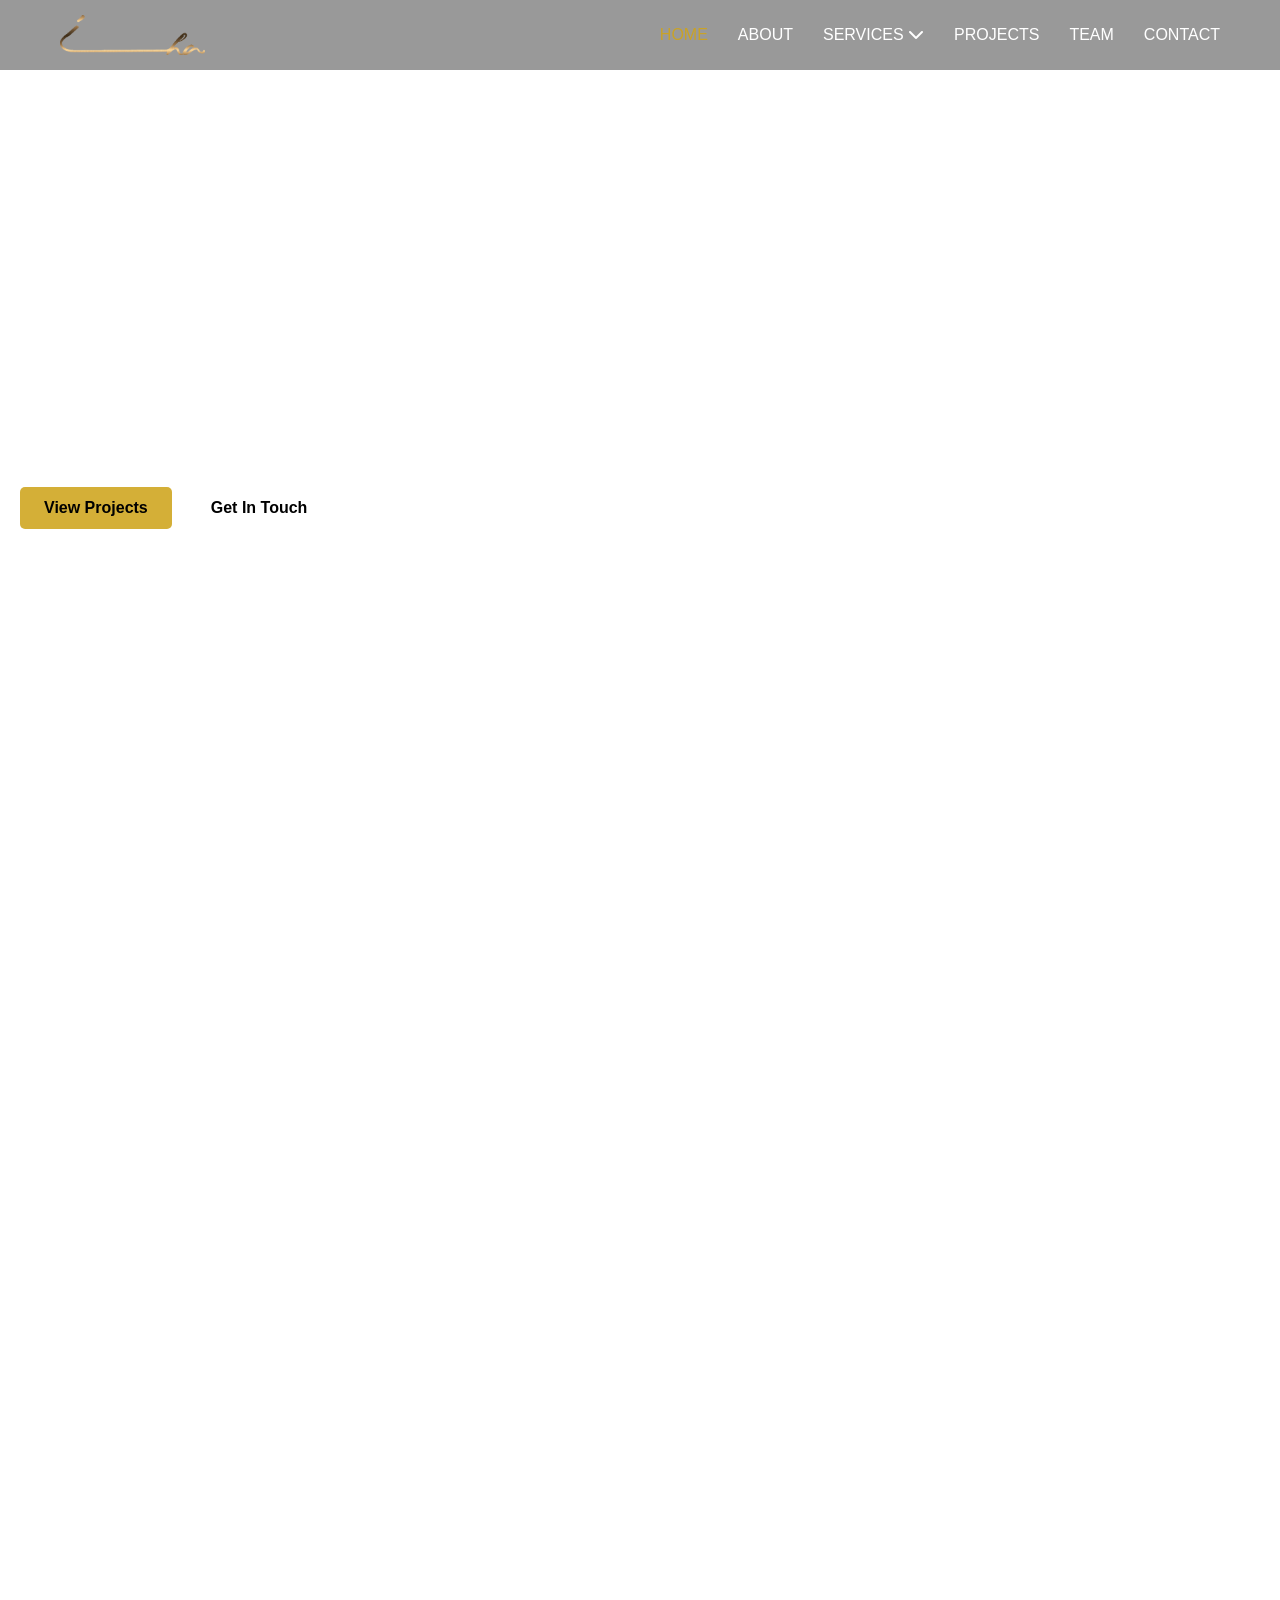
==== html/index.html @ 3160c313 "Describe your changes here" ====
<!DOCTYPE html>
<html lang="en">
<head>
  <meta charset="UTF-8">
  <meta name="viewport" content="width=device-width, initial-scale=1.0">
  <title>ISBAH HAASAN AND ASSOCIATE</title>
   <link rel="stylesheet" href="..\css\style.css" />
  <link rel="stylesheet" href="https://cdnjs.cloudflare.com/ajax/libs/font-awesome/6.5.0/css/all.min.css">

</head>
<body>

  <!-- ===== NAVBAR ===== -->
<header class="navbar">
  <div class="logo">
    <img src="../images/logo.png" alt="Company Logo">
  </div>

  <nav>
    <ul class="nav-links">
      <li><a href="index.html" class="active">HOME</a></li>
      <li><a href="about.html">ABOUT</a></li>

      <li class="dropdown">
        <a href="#">SERVICES <i class="fa fa-chevron-down"></i></a>
        <ul class="dropdown-menu">
          <li><a href="services.html#architecture">Architecture</a></li>
          <li><a href="services.html#interior">Interior Design</a></li>
          <li><a href="services.html#commercial">Commercial</a></li>
          <li><a href="services.html#residential">Residential</a></li>
        </ul>
      </li>

      <li><a href="projects.html">PROJECTS</a></li>
      <li><a href="team.html">TEAM</a></li>
      <li><a href="contact.html">CONTACT</a></li>
    </ul>
  </nav>

  <div class="menu-toggle" id="menu-toggle">☰</div>

</header>


  <!-- ===== HERO SECTION ===== -->
  <section class="hero">
    <video autoplay muted loop class="bg-video" id="hero-video">
      <source src="..\videos\01.mp4" type="video/mp4">
    </video>
    <script>
      // Set playsinline property via JavaScript for browsers that support it
      document.addEventListener('DOMContentLoaded', function() {
        var video = document.getElementById('hero-video');
        if (video) {
          video.setAttribute('playsinline', '');
          video.playsInline = true;
        }
      });
    </script>

   
    <div class="overlay"></div>

    <div class="hero-content">
      <h1>ISBAH HASSAN & ASSOCIATES </h1>
      <p>We create architectural masterpieces that transform vision into reality, blending innovation with timeless elegance.</p>
      <div class="hero-buttons">
        <a href="Projects.html" class="btn primary">View Projects</a>
      <a href="contact.html" class="btn secondary">Get In Touch</a>
      </div>
    </div>
  </section>
<!-- ===== ABOUT SECTION ===== -->
<section class="about-section" id="about">
  <h2 class="section-title">About Us</h2>
    <p class="section-subtitle">isbah Hassan & Associates (Pvt.) Ltd. </p>  

    <div class="about-container">

        <!-- LEFT IMAGE -->
        <div class="about-image">
            <img src="..\images\ab1.png" alt="Isbah Hassan">
        </div>

        <!-- RIGHT CONTENT -->
        <div class="about-content">
            <h3>Who is Isbah Hassan?</h3>

            <p>
               Isbah Hassan & Associates (Pvt.) Ltd. is a leading architectural and interior design firm in Pakistan with over 25 years of excellence.</p>
<p>We specialize in creating elegant, innovative, and functional spaces that harmonize with their surroundings.
From high-rise towers to residential communities, campuses to commercial interiors, our work reflects refined vision and technical precision.
Our approach blends aesthetics with practicality, ensuring comfort, efficiency, and sustainability.</p>
<p>We prioritize collaboration between client, architect, and specialists to deliver seamless project execution.
 </p>

            <a href="about.html" class="learn-btn">Learn More</a>
        </div>

    </div>
</section>


<!-- ===== SERVICES SECTION ===== -->
<section id="services" class="services-section">
  <div class="services-colour">
    <h2 class="section-title ">Our Expertise</h2>
    <p class="section-subtitle">
     Comprehensive architectural and design services tailored to your vision.
    </p>
    </div>  
    <div class="services-grid">
      <a href="services.html" class="service-link">
        <div class="service-card">
            <i class="fa-solid fa-drafting-compass fa-2x"></i>
            <h3>Architecture</h3>
            <p>Creative and sustainable architectural solutions for any space.</p>
        </div>
        </a>
          <a href="services.html" class="service-link">
        <div class="service-card">
            <i class="fa-solid fa-house fa-2x"></i>
            <h3>Residential</h3>
            <p>Designing homes that reflect style, comfort, and functionality.</p>
        </div>
        </a>
          <a href="services.html" class="service-link">
        <div class="service-card">
            <i class="fa-solid fa-building fa-2x"></i>
            <h3>Commercial</h3>
            <p>Innovative commercial spaces for businesses and offices.</p>
        </div>
        </a>
          <a href="services.html" class="service-link">
        <div class="service-card">
            <i class="fa-solid fa-hard-hat fa-2x"></i>
            <h3>Project Management Turnkey</h3>
            <p>Complete project management services from concept to completion.</p>
        </div>
        </a>
    </div>
</section>
 <!-- ===== HOME TEAM SECTION ===== -->
<section class="home-team">
  <div class="team-container">
    <h2 class="section-title">Our Team</h2>
    <p class="section-subtitle">
      Meet the experts behind our successful projects
    </p>

    <div class="team-grid">

      <!-- Member 1 -->
      <div class="team-card">
        <img src="..\images\sobia.png" alt="Team Member">
        <h3>Miss Sobia </h3>
        <p>company operative manager</p>
      </div>

      <!-- Member 2 -->
      <div class="team-card">
        <img src="..\images\asad.png" alt="Team Member">
        <h3>syed Asad Gillani</h3>
        <p>Senior architect </p>
      </div>

      <!-- Member 3 -->
      <div class="team-card">
        <img src="..\images\awais.jpg" alt="Team Member">
        <h3>Mr .Awais</h3>
        <p>Senoir Draftperson</p>
      </div>

      <!-- Member 4 -->
      <div class="team-card">
        <img src="..\images\imran abbas.jpeg" alt="Team Member">
        <h3>Imran Abbas</h3>
        <p>Software Engineer</p>
      </div>

    </div>

    <!-- View All Button -->
    <div class="team-btn">
      <a href="team.html">View All Team</a>
    </div>
  </div>
</section>

    <!--project section start -->
   <section class="home-projects">
  <h2 class="section-title">Our Projects</h2>
  <p class="section-subtitle">Our recent architectural work</p>

  <!-- Category Buttons -->
 <!-- FILTER MENU -->
    <div class="filter-menu">
        <button class="filter-btn active" data-filter="all">All</button>
        <button class="filter-btn" data-filter="commercial">Commercial</button>
        <button class="filter-btn" data-filter="residential">Residential</button>
        <button class="filter-btn" data-filter="urban">Urban</button>
    </div>


  <!-- Slider -->
  <div class="project-slider">
    <div class="project-track">
      <div class="project-item" data-category="commercial">
        <img src="..\images\c1.jpg" alt="Urban Planning">
        <div class="overlay"><h4>CELESTIA I.T TOWER</h4></div>
      </div>

      <div class="project-item" data-category="commercial">
        <img src="..\images\c2.jpg" alt="Commercial">
        <div class="overlay"><h4>MCB GULBERG ISLAMIC</h4></div>
      </div>

      <div class="project-item" data-category="commercial">
        <img src="..\images\c8.jpg" alt="Interior Design">
        <div class="overlay"><h4>UBL Regional Office</h4></div>
      </div>

      <div class="project-item" data-category="commercial">
        <img src="..\images\c10.jpg" alt="Turnkey Project">
        <div class="overlay"><h4>CANAL HEIGHT</h4></div>
      </div>
    <div class="project-item" data-category="commercial">
        <img src="..\images\c14.jpg" alt="bank alfalah">
        <div class="overlay"><h4>Bank Alfalah</h4></div>
      </div>

      <div class="project-item" data-category="commercial">
        <img src="..\images\c13.jpg" alt="Commercial">
        <div class="overlay"><h4>Dollman Mall</h4></div>
      </div>
      <div class="project-item" data-category="commercial">
        <img src="..\images\c14.jpg" alt="bank alfalah">
        <div class="overlay"><h4>Bank Alfalah</h4></div>
      </div>
       <div class="project-item" data-category="commercial">
        <img src="..\images\c21.jpg" alt="City Development">
        <div class="overlay"><h4>HBL PRESTIGE</h4></div>
      </div>
       <div class="project-item" data-category="commercial">
        <img src="..\images\c24.jpg" alt="City Development">
        <div class="overlay"><h4>DOLMEN MALL </h4></div>
      </div>
       <div class="project-item" data-category="commercial">
        <img src="..\images\c30.jpg" alt="City Development">
        <div class="overlay"><h4>BANK ALFALAH</h4></div>
      </div>
        <div class="project-item" data-category="commercial">
        <img src="..\images\c31.jpg" alt="City Development">
        <div class="overlay"><h4>BANK ALFALAH</h4></div>
      </div>
        <div class="project-item" data-category="commercial">
        <img src="..\images\c35.jpg" alt="City Development">
        <div class="overlay"><h4>BANK ALFALAH</h4></div>
      </div>
        <div class="project-item" data-category="commercial">
        <img src="..\images\c37.jpg" alt="City Development">
        <div class="overlay"><h4>BANK ALFALAH</h4></div>
      </div>
         <div class="project-item" data-category="commercial">
        <img src="..\images\c39.jpg" alt="City Development">
        <div class="overlay"><h4>BANK ALFALAH</h4></div>
      </div>
         <div class="project-item" data-category="commercial">
        <img src="..\images\c40.jpg" alt="City Development">
        <div class="overlay"><h4>BANK ALFALAH</h4></div>
      </div>
         <div class="project-item" data-category="commercial">
        <img src="..\images\c44.jpg" alt="City Development">
        <div class="overlay"><h4>BANK ALFALAH</h4></div>
      </div>
        <div class="project-item" data-category="commercial">
        <img src="..\images\c45.jpg" alt="City Development">
        <div class="overlay"><h4>BANK ALFALAH</h4></div>
      </div>
        <div class="project-item" data-category="commercial">
        <img src="..\images\c46.jpg" alt="City Development">
        <div class="overlay"><h4>BANK ALFALAH</h4></div>
      </div>
     <div class="project-item" data-category="commercial">
        <img src="..\images\c49.jpg" alt="City Development">
        <div class="overlay"><h4>BANK ALFALAH</h4></div>
      </div>
       <div class="project-item" data-category="commercial">
        <img src="..\images\c50.jpg" alt="City Development">
        <div class="overlay"><h4>BANK ALFALAH</h4></div>
       </div>
        <div class="project-item" data-category="residential">
        <img src="..\images\R54.jpg" alt="Residential Project">
    </div>
       <div class="project-item" data-category="residential">
        <img src="..\images\R57.jpg" alt="Office Building">

      </div>
         <div class="project-item" data-category="residential">
        <img src="..\images\R58.jpg" alt="Office Building">
      </div>
         <div class="project-item" data-category="residential">
        <img src="..\images\R59.jpg" alt="Office Building">
      </div>
         <div class="project-item" data-category="residential">
        <img src="..\images\R64.jpg" alt="Office Building">
      </div>
         <div class="project-item" data-category="residential">
        <img src="..\images\R67.jpg" alt="Office Building">
      </div>
         <div class="project-item" data-category="residential">
        <img src="..\images\R71.jpg" alt="Office Building">
      </div>
          <div class="project-item" data-category="residential">
        <img src="..\images\R71.jpg" alt="Office Building">
      </div>
       <div class="project-item" data-category="urban">
            <img src="..\images\u1.jpg" alt="">
            <div class="overlay1"><p>Urban</p></div>
        </div>
         <div class="project-item" data-category="urban">
            <img src="..\images\u2.jpg" alt="">
            <div class="overlay1"><p>Urban</p></div>
        </div>
          <div class="project-item" data-category="urban">
            <img src="..\images\u3.jpg" alt="">
            <div class="overlay1"><p>Urban</p></div>
        </div>
          <div class="project-item" data-category="urban">
            <img src="..\images\u6.png" alt="">
            <div class="overlay1"><p>Urban</p></div>
        </div>
          <div class="project-item" data-category="urban">
            <img src="..\images\u9.jpg" alt="">
            <div class="overlay1"><p>Urban</p></div>
        </div>
  <div class="project-item" data-category="urban">
            <img src="..\images\u8.jpg" alt="">
            <div class="overlay1"><p>Urban</p></div>
        </div>
          <div class="project-item" data-category="urban">
            <img src="..\images\u9.jpg" alt="">
            <div class="overlay1"><p>Urban</p></div>
        </div>
          <div class="project-item" data-category="urban">
            <img src="..\images\u10(1).jpg" alt="">
            <div class="overlay1"><p>Urban</p></div>
        </div>
  <div class="project-item" data-category="urban">
            <img src="..\images\u11(1).jpg" alt="">
            <div class="overlay1"><p>Urban</p></div>
        </div>
          <div class="project-item" data-category="urban">
            <img src="..\images\u12(3).jpg" alt="">
            <div class="overlay1"><p>Urban</p></div>
        </div>
  </div>
  <div class="project-btn">
    <a href="projects.html">View All Projects</a>
  </div>
  <script>
    const menuToggle = document.getElementById("menu-toggle");
const navLinks = document.querySelector(".nav-links");

menuToggle.addEventListener("click", () => {
  navLinks.classList.toggle("show");
});

const filterBtns = document.querySelectorAll('.filter-btn');
const cards = document.querySelectorAll('.project-item');

filterBtns.forEach(btn => {

btn.addEventListener('click', () => {

filterBtns.forEach(b => b.classList.remove('active'));
btn.classList.add('active');

const filter = btn.dataset.filter;

cards.forEach(card => {

if(filter === "all" || card.dataset.category === filter){
card.style.display = "flex";
}
else{
card.style.display = "none";
}

});

});

});
</script>
</section>
<section class="home-contact">
  <div class="contact-container">

    <!-- Left Side Info -->
    <div class="contact-info">
      <h2>Contact Us</h2>
      <p>Let’s discuss your project and bring your ideas to life.</p>

      <div class="info-box">
        <h4>Office Address</h4>
        <p>DHA phase 3 sector y 101 , askari bank 1st floor ,lahore ,pakistan </p>
      </div>

      <div class="info-box">
        <h4>Phone</h4>
        <p>+92 423569278990</p>
      </div>

      <div class="info-box">
        <h4>Email</h4>
        <p>admin@isbahhassan.com</p>
      </div>
    </div>

    <!-- Right Side Form -->
    <div class="contact-form">
      <form>
        <input type="text" placeholder="Your Name" required>
        <input type="email" placeholder="Your Email" required>
        <input type="text" placeholder="Subject">
        <textarea placeholder="Your Message" rows="5"></textarea>
        <button type="submit">Send Message</button>
      </form>
    </div>

  </div>
</section>
  <!-- Google Map -->
  <div class="map-container">
    <iframe 
      src="https://www.google.com/maps?libraries=places&amp;key=AIzaSyAkADq7R0xf6ami9YirAM1N-yl7hdnYBhM&q=Isbah+Hassan+%26+Associates+(Pvt.)+Ltd.,+DHA+Phase+3,+Lahore,+Pakistan&output=embed"
      title="F9FG+MFQ, Sector Y DHA Phase 3, Lahore, Pakistan"
      allowfullscreen=""
      loading="lazy">
    </iframe>
  </div>

</section>
</body>
  <script src="../javascript/script.js"></script>
</html>
<!-- ===== FOOTER ===== -->
<footer class="footer">
  <div class="footer-container">

    <div class="footer-about">
      <h2>Isbah Hassan & Associates</h2>
      <p>We design inspiring architectural spaces that blend creativity, innovation, and timeless elegance.</p>
    </div>

    <div class="footer-links">
      <h3>Quick Links</h3>
      <ul class="nav-links">
        <li><a href="index.html" class="active">HOME</a></li>
        <li><a href="about.html">ABOUT</a></li>
        <li><a href="services.html">SERVICES</a></li>
        <li><a href="projects.html">PROJECTS</a></li>
        <li><a href="contact.html">CONTACT</a></li>
      </ul>
    </div>

    <div class="footer-social">
      <h3>Follow Us</h3>
      <div class="social-icons">
        <a href="https://www.facebook.com/isbahhassanassociates101ydha/" target="_blank" rel="noopener noreferrer" title="Visit our Facebook page"><i class="fab fa-facebook-f"></i></a>
        <a href="https://www.instagram.com/isbahhassanassociates/?hl=en" target="_blank" rel="noopener noreferrer" title="Visit our Instagram page"><i class="fab fa-instagram"></i></a>
        <a href="https://pk.linkedin.com/in/isbah-hassan-37a49126" target="_blank" rel="noopener noreferrer" title="Visit our LinkedIn page"><i class="fab fa-linkedin-in"></i></a>
        <a href="https://www.youtube.com/watch?v=GPt0l2ZT9ko" target="_blank" rel="noopener noreferrer" title="Visit our YouTube channel"><i class="fab fa-youtube"></i></a>
      </div>
    </div>

  </div>

  <div class="footer-bottom">
    <p>© 2026 Isbah Hassan & Associates | All Rights Reserved</p>
  </div>
</footer>
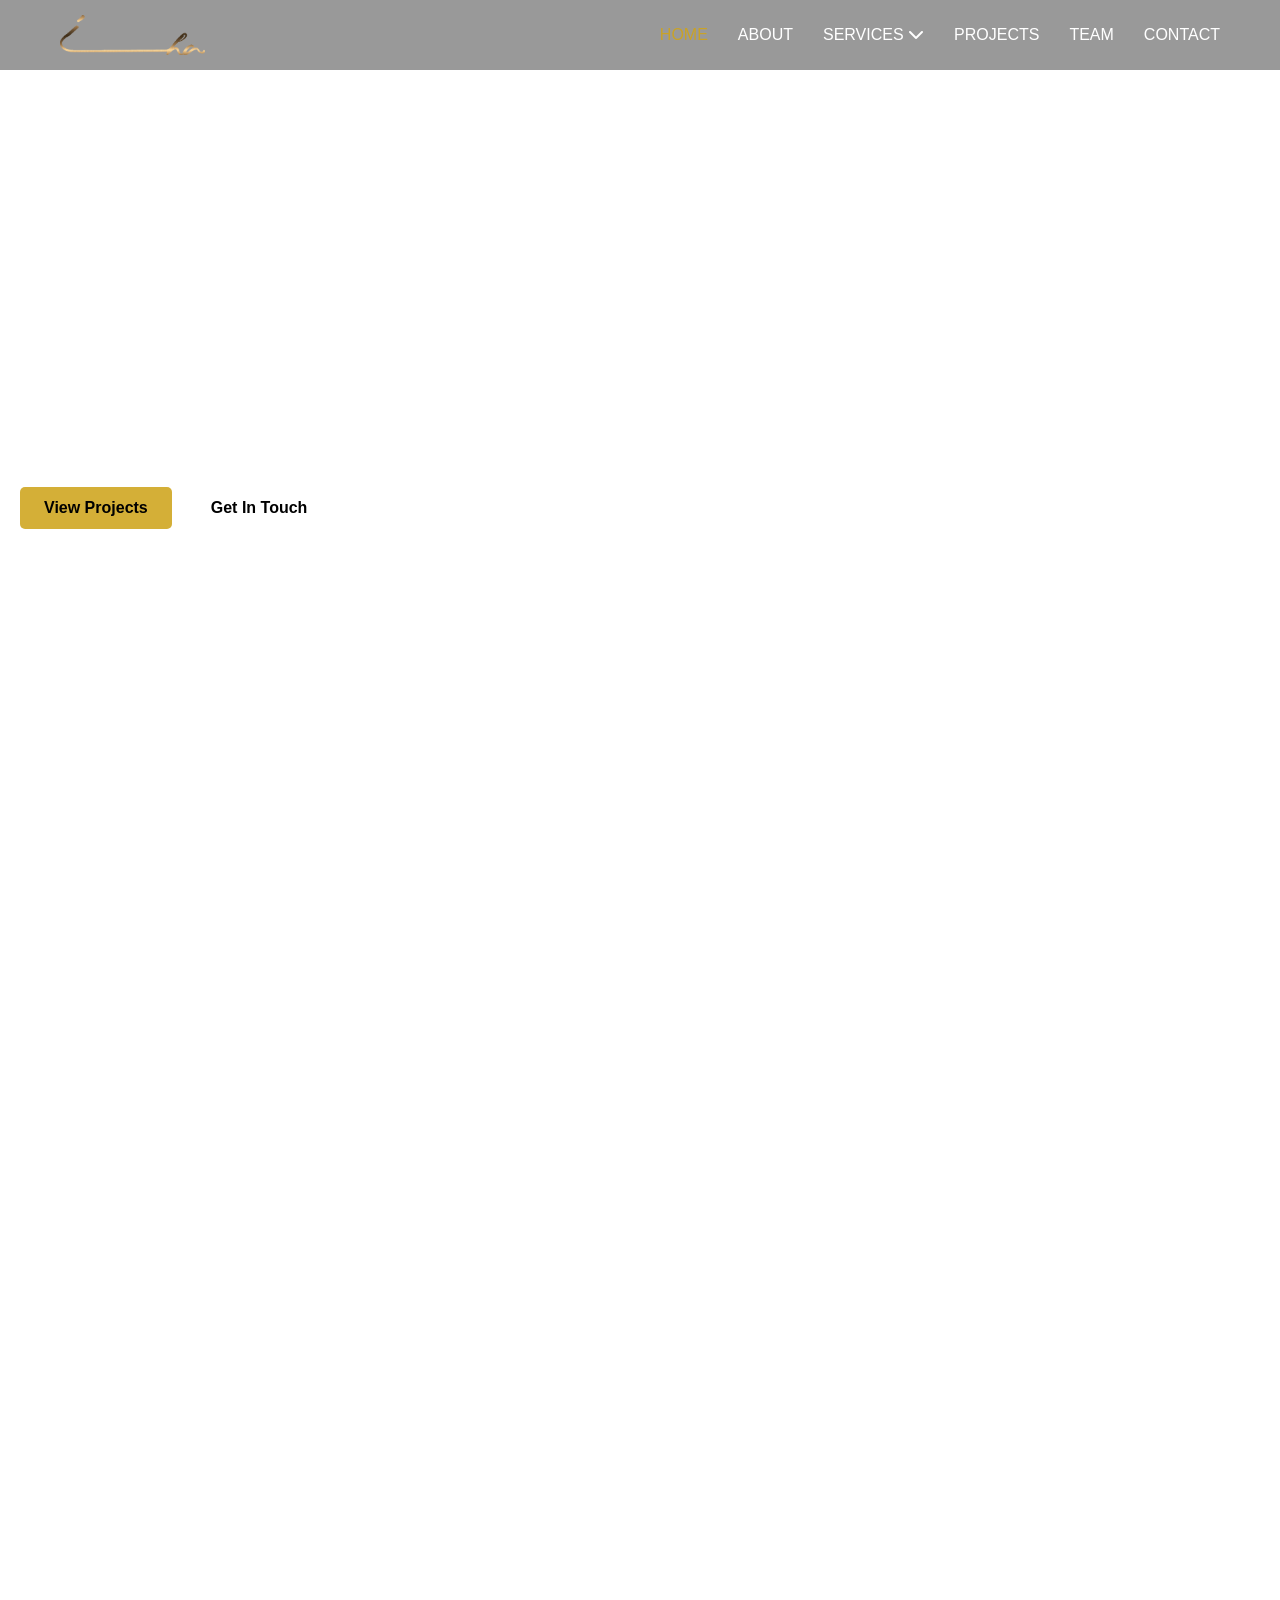
==== commit 8f508879: "Updated file: index.html" ====
--- a/html/index.html
+++ b/html/index.html
@@ -5,42 +5,39 @@
   <meta name="viewport" content="width=device-width, initial-scale=1.0">
   <title>ISBAH HAASAN AND ASSOCIATE</title>
    <link rel="stylesheet" href="..\css\style.css" />
+   <script src="..\javascript\script.js"></script>
   <link rel="stylesheet" href="https://cdnjs.cloudflare.com/ajax/libs/font-awesome/6.5.0/css/all.min.css">
 
 </head>
 <body>
 
   <!-- ===== NAVBAR ===== -->
-<header class="navbar">
-  <div class="logo">
-    <img src="../images/logo.png" alt="Company Logo">
-  </div>
-
-  <nav>
-    <ul class="nav-links">
-      <li><a href="index.html" class="active">HOME</a></li>
-      <li><a href="about.html">ABOUT</a></li>
-
-      <li class="dropdown">
-        <a href="#">SERVICES <i class="fa fa-chevron-down"></i></a>
-        <ul class="dropdown-menu">
-          <li><a href="services.html#architecture">Architecture</a></li>
-          <li><a href="services.html#interior">Interior Design</a></li>
-          <li><a href="services.html#commercial">Commercial</a></li>
-          <li><a href="services.html#residential">Residential</a></li>
-        </ul>
-      </li>
-
-      <li><a href="projects.html">PROJECTS</a></li>
-      <li><a href="team.html">TEAM</a></li>
-      <li><a href="contact.html">CONTACT</a></li>
-    </ul>
-  </nav>
-
-  <div class="menu-toggle" id="menu-toggle">☰</div>
-
-</header>
-
+  <header class="navbar">
+    <div class="logo">
+      <img src="..\images\logo.png" alt="Company Logo">
+    </div>
+
+    <nav>
+          <ul class="nav-links">
+        <li><a href="home.html" class="active">HOME</a></li>
+        <li><a href="about.html" >ABOUT</a></li>
+       <li class="dropdown">
+   <a href="#">SERVICES <i class="fa fa-chevron-down"></i></a>
+<ul class="dropdown-menu">
+  <li><a href="services.html#architecture">Architecture</a></li>
+  <li><a href="services.html#interior">Interior Design</a></li>
+  <li><a href="services.html#commercial">Commercial</a></li>
+  <li><a href="services.html#residential">Residential</a></li>
+</ul>
+</li> 
+ <li><a href="projects.html">PROJECTS</a></li>
+        <li><a href="team.html">TEAM</a></li>
+        <li><a href="contact.html">CONTACT</a></li>
+      </ul>
+    </nav>
+
+    <div class="menu-toggle" id="menu-toggle">☰</div>
+  </header>
 
   <!-- ===== HERO SECTION ===== -->
   <section class="hero">
@@ -87,12 +84,10 @@
             <h3>Who is Isbah Hassan?</h3>
 
             <p>
-               Isbah Hassan & Associates (Pvt.) Ltd. is a leading architectural and interior design firm in Pakistan with over 25 years of excellence.</p>
-<p>We specialize in creating elegant, innovative, and functional spaces that harmonize with their surroundings.
-From high-rise towers to residential communities, campuses to commercial interiors, our work reflects refined vision and technical precision.
-Our approach blends aesthetics with practicality, ensuring comfort, efficiency, and sustainability.</p>
-<p>We prioritize collaboration between client, architect, and specialists to deliver seamless project execution.
- </p>
+               For over 25 years, Isbah Hassan & Associates has been shaping distinguished spaces across corporate, educational, retail, and residential sectors.Our team combines technical precision with innovative, functional design, understanding each client’s unique operational and brand requirements before creating spaces that balance efficiency, elegance, and sustainability.
+
+It’s not just our architecture that sets us apart; our clients value the exceptional experience of working with us. We take pride in the trust, confidence, and long-lasting relationships we build, delivering innovative spaces that endure, inspire, and elevate the environments in which people live, work, and learn.
+</p>
 
             <a href="about.html" class="learn-btn">Learn More</a>
         </div>
@@ -104,7 +99,7 @@
 <!-- ===== SERVICES SECTION ===== -->
 <section id="services" class="services-section">
   <div class="services-colour">
-    <h2 class="section-title ">Our Expertise</h2>
+    <h2 class="section-title ">Our Services</h2>
     <p class="section-subtitle">
      Comprehensive architectural and design services tailored to your vision.
     </p>
@@ -113,29 +108,36 @@
       <a href="services.html" class="service-link">
         <div class="service-card">
             <i class="fa-solid fa-drafting-compass fa-2x"></i>
-            <h3>Architecture</h3>
+            <h3>Architecture Design services </h3>
             <p>Creative and sustainable architectural solutions for any space.</p>
         </div>
         </a>
           <a href="services.html" class="service-link">
         <div class="service-card">
             <i class="fa-solid fa-house fa-2x"></i>
-            <h3>Residential</h3>
+            <h3>Interior Design services </h3>
             <p>Designing homes that reflect style, comfort, and functionality.</p>
         </div>
         </a>
           <a href="services.html" class="service-link">
         <div class="service-card">
             <i class="fa-solid fa-building fa-2x"></i>
-            <h3>Commercial</h3>
+            <h3>Infrastructure Development </h3>
             <p>Innovative commercial spaces for businesses and offices.</p>
         </div>
         </a>
           <a href="services.html" class="service-link">
         <div class="service-card">
             <i class="fa-solid fa-hard-hat fa-2x"></i>
-            <h3>Project Management Turnkey</h3>
+            <h3>Project Management & Turnkey</h3>
             <p>Complete project management services from concept to completion.</p>
+        </div>
+        </a>
+        <a href="services.html" class="service-link">
+        <div class="service-card">
+            <i class="fa-solid fa-hard-hat fa-2x"></i>
+            <h3>Urban Planning</h3>
+            <p>Creating sustainable and efficient urban environments.</p>
         </div>
         </a>
     </div>
@@ -154,7 +156,7 @@
       <div class="team-card">
         <img src="..\images\sobia.png" alt="Team Member">
         <h3>Miss Sobia </h3>
-        <p>company operative manager</p>
+        <p>Chief Operating Officer</p>
       </div>
 
       <!-- Member 2 -->
